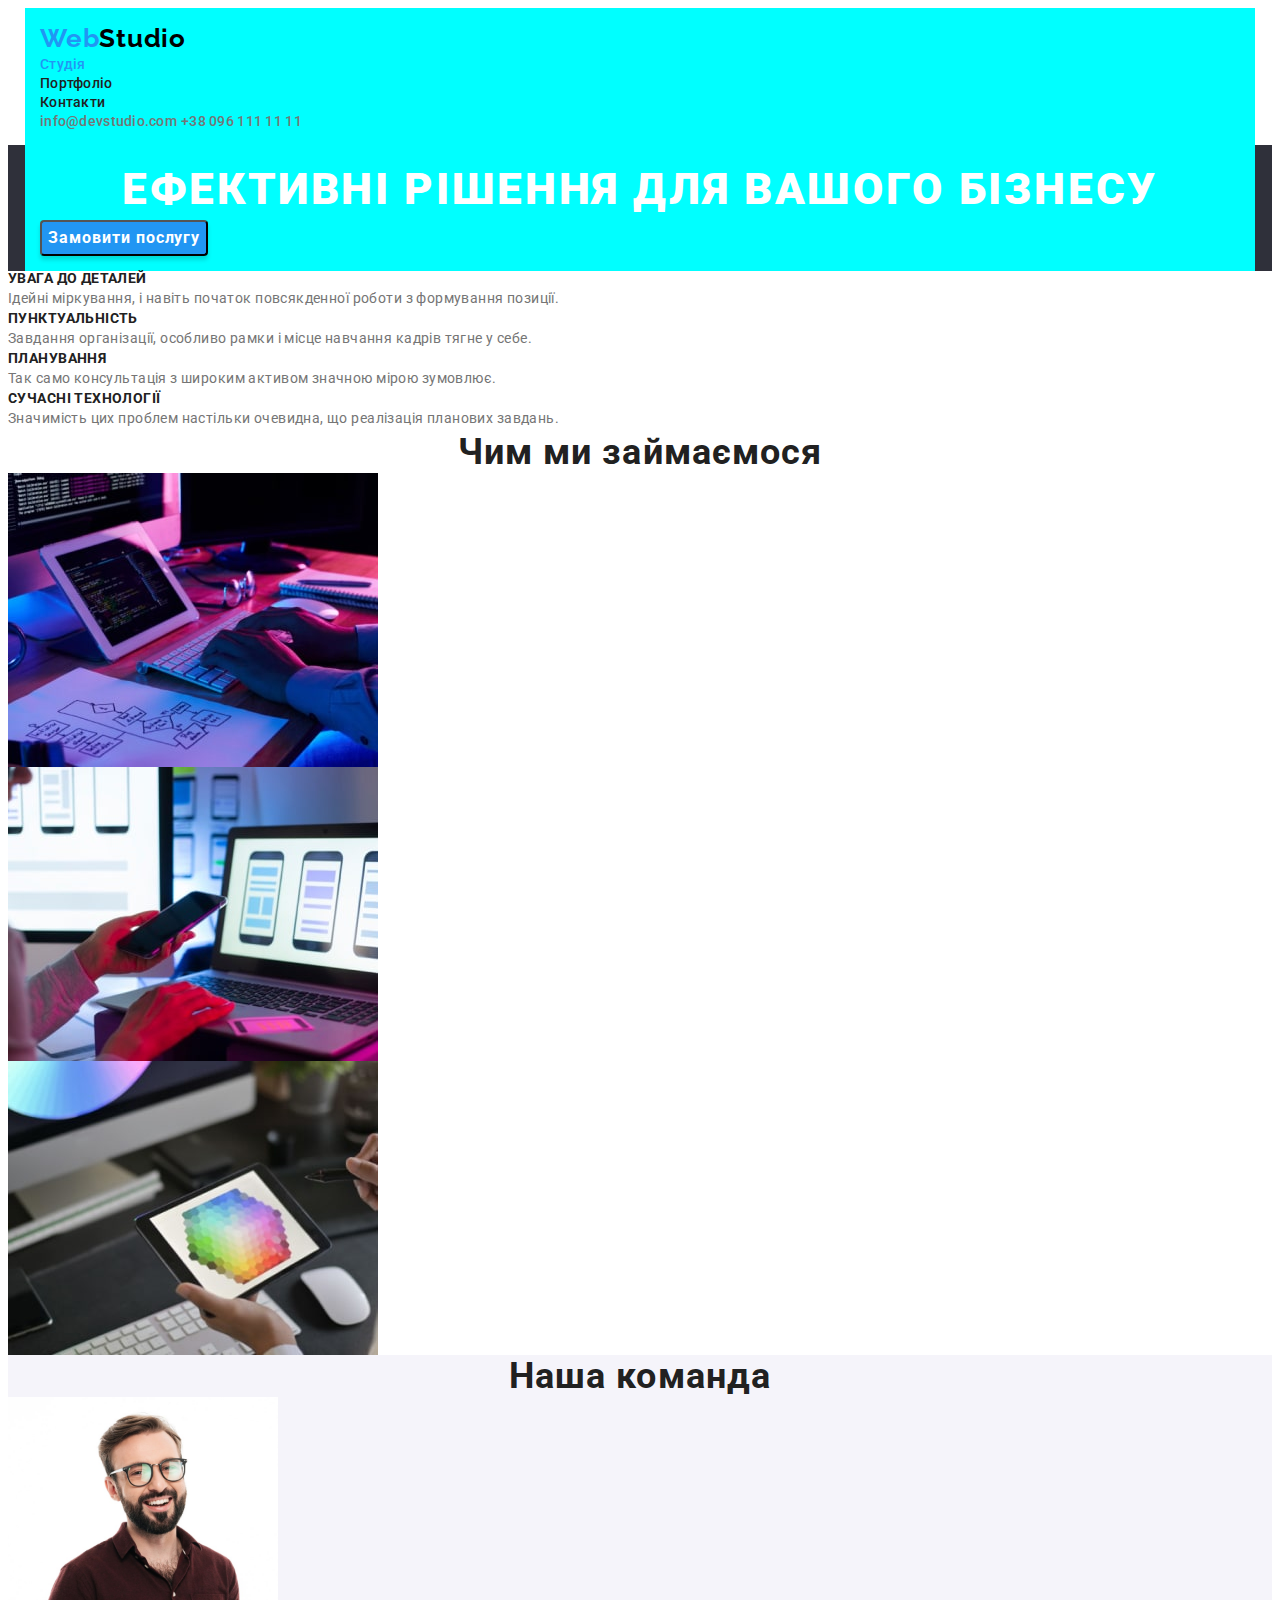
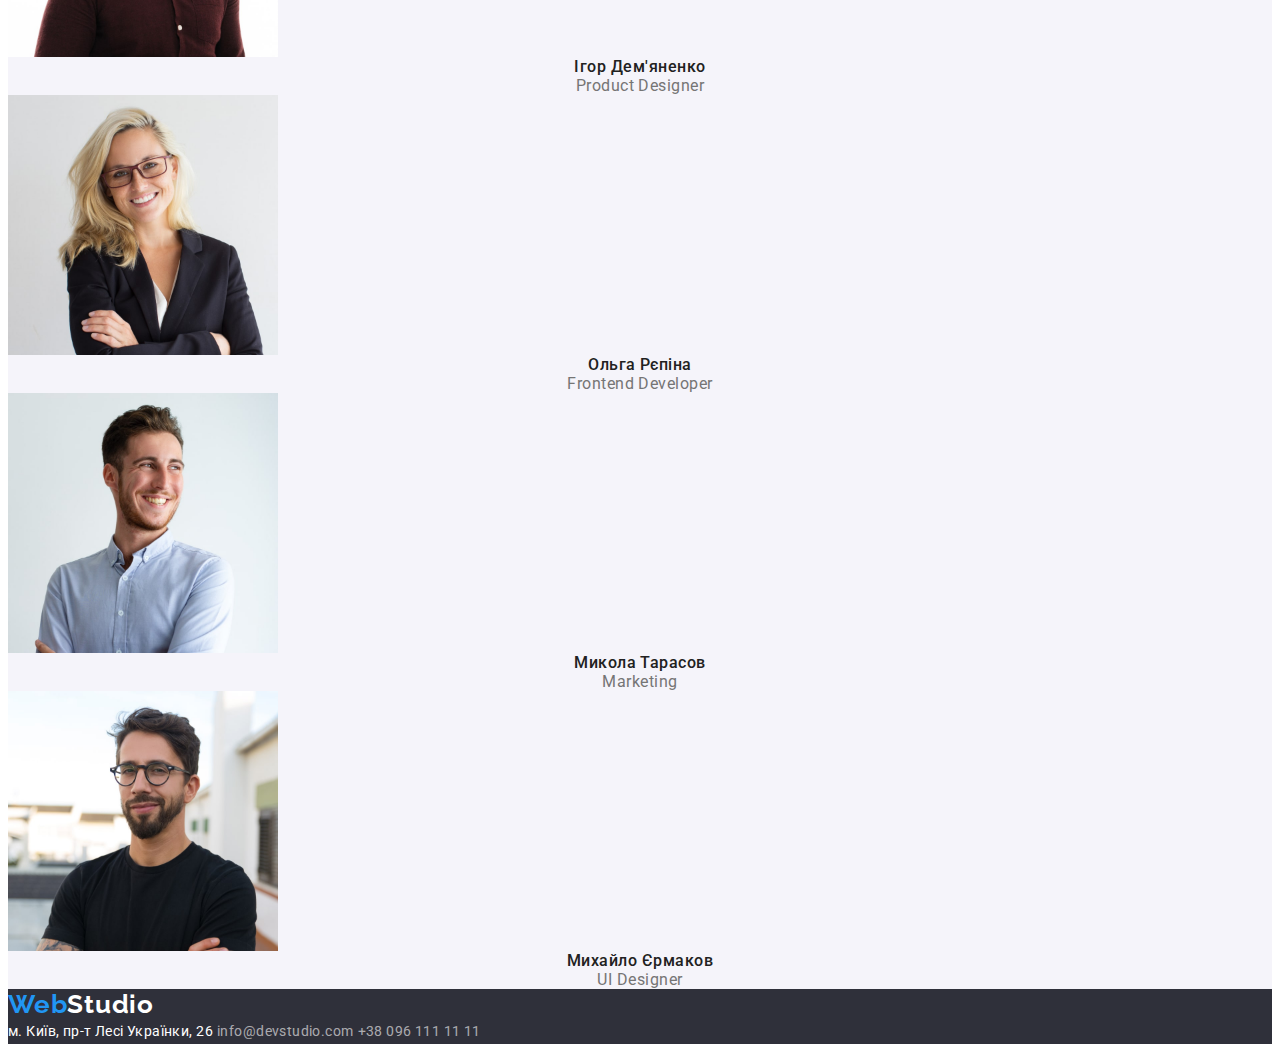
==== index.html @ f15d08cf "HW-3 Version 1" ====
<!DOCTYPE html>
<html lang="uk">
  <head>
    <meta charset="UTF-8" />
    <meta http-equiv="X-UA-Compatible" content="IE=edge" />
    <meta name="viewport" content="width=device-width, initial-scale=1.0" />
    <title>WebStudio</title>

    <link rel="preconnect" href="https://fonts.googleapis.com">
    <link rel="preconnect" href="https://fonts.gstatic.com" crossorigin>
    <link href="https://fonts.googleapis.com/css2?family=Raleway:wght@700&family=Roboto:wght@400;500;700;900&display=swap" rel="stylesheet">

    <link rel="stylesheet" href="https://cdnjs.cloudflare.com/ajax/libs/modern-normalize/1.1.0/modern-normalize.min.css"
      integrity="sha512-wpPYUAdjBVSE4KJnH1VR1HeZfpl1ub8YT/NKx4PuQ5NmX2tKuGu6U/JRp5y+Y8XG2tV+wKQpNHVUX03MfMFn9Q=="
      crossorigin="anonymous" referrerpolicy="no-referrer" />
    
    <link rel="stylesheet" href="./css/styles.css">
  </head>

  <body>
    <!-- Header -->
      <header>
        <div class="container">
          <nav>
            <a class="logo" href="">Web<span class="studio-black">Studio</span></a>
            <ul class="header-list">
              <li>
                <a class="header-link link current" href="./index.html">Студія</a>
              </li>
              <li>
                <a class="header-link link" href="./portfolio.html">Портфоліо</a>
              </li>
              <li>
                <a class="header-link link" href="">Контакти</a>
              </li>
            </ul>
          </nav>
          
          <a class="header-contacts link" href="mailto:info@devstudio.com">info@devstudio.com</a>
          <a class="header-contacts link" href="tel:+380961111111">+38 096 111 11 11</a>
        </div> 
    </header>

    <!-- Maine -->
    <main>
      <!-- Section 1 -->
       <section class="hero-background-color">
        <div class="container">
           <h1 class="hero-title">Ефективні рішення для вашого бізнесу</h1>
            <button class="first-button" type="button">Замовити послугу</button>   

        </div>
         
      </section>

    <!-- Section 2 -->
      <section>
       <h2 class="features-main-title">Переваги студії</h2>
        <ul class="features-list">
          <li>
            <h3 class="features-title">УВАГА ДО ДЕТАЛЕЙ</h3>
              <p class="features-paragraph">
              Ідейні міркування, і навіть початок повсякденної роботи з
              формування позиції.
              </p>
          </li>
          
          <li>
            <h3 class="features-title">ПУНКТУАЛЬНІСТЬ</h3>
             <p class="features-paragraph">
              Завдання організації, особливо рамки і місце навчання кадрів тягне
              у себе.
             </p>
          </li>

          <li>
            <h3 class="features-title">ПЛАНУВАННЯ</h3>
             <p class="features-paragraph"> 
              Так само консультація з широким активом значною мірою зумовлює.
             </p>
          </li>

          <li>
            <h3 class="features-title">СУЧАСНІ ТЕХНОЛОГІЇ</h3>
             <p class="features-paragraph">
              Значимість цих проблем настільки очевидна, що реалізація планових
              завдань.
             </p>
          </li>
        </ul>
      </section>

    <!-- Section 3 -->
      <section>
        <h2 class="services-title">Чим ми займаємося</h2>
         <ul class="service-list">
          <li>
            <img
              src="./img/img1-min.jpg"
              alt="Розробка сайтів"
              width="370"
              height="294"
            />
          </li>
          <li>
            <img
              src="./img/img2-min.jpg"
              alt="Розробка мобільних додатків"
              width="370"
              height="294"
            />
          </li>
          <li>
            <img
              src="./img/img3-min.jpg"
              alt="Дизайн сайтів"
              width="370"
              height="294"
            />
          </li>
        </ul>
      </section>

      <!-- Section 4 -->
      <section class="team-background-color">
        <h2 class="our-team">Наша команда</h2>
         <ul class="our-team-list">
          <li>
            <img
              src="./img/ihor-min.jpg"
              alt="фото Ігоря Дем'яненка"
              width="270"
            />
            <h3 class="team-members">Ігор Дем'яненко</h3>
            <p class="position">Product Designer</p>
          </li>

          <li>
            <img
              src="./img/olha-min.jpg"
              alt="фото Ольги Рєпіної"
              width="270"
            />
            <h3 class="team-members">Ольга Рєпіна</h3>
            <p class="position">Frontend Developer</p>
          </li>

          <li>
            <img
              src="./img/mykola-min.jpg"
              alt="фото Миколи Тарасова"
              width="270"
            />
            <h3 class="team-members">Микола Тарасов</h3>
            <p class="position">Marketing</p>
          </li>

          <li>
            <img
              src="./img/myhailo-min.jpg"
              alt="фото Михайла Єрмакова"
              width="270"
            />
            <h3 class="team-members">Михайло Єрмаков</h3>
            <p class="position">UI Designer</p>
          </li>
        </ul>
      </section>

    <!-- Footer -->
      <footer class="footer-background-color">
        <a class="logo" href=""><span class="web-blue">Web</span><span class="studio-white">Studio</span></a>
        <address class="address-font">
          <a class="address link" href="https://goo.gl/maps/oouF47XCyPPHQoP76">м. Київ, пр-т Лесі Українки, 26</a>
          <a class="footer-contacts link" href="mailto:info@devstudio.com">info@devstudio.com</a>
          <a class="footer-contacts link" href="tel:+380961111111">+38 096 111 11 11</a>
        </address>
      </footer>
    </main>
  </body>
</html>
---- css/styles.css ----
:root{
--maine-font-color: #212121;
--blue-color:#2196F3;
--white-color:#FFFFFF;
--grey-color:#757575;
}

body {
font-family: "roboto", sans-serif;
color: #212121;
}

p, h1, h2, h3, h4, h5, h6 {
margin: 0;    
}

ul, ol {
margin: 0;
padding-left: 0;
list-style: none;
}

a {
color: currentColor;
text-decoration: none;    
}

img {
display: block;    
}

/* _____Portfolio Page______ */

/* _________Header_________ */

/* Logo */

.logo{
text-decoration: none;
font-family: 'Raleway', sans-serif;
font-style: normal;
font-weight: 700;
font-size: 26px;
line-height: 1.2;
letter-spacing: 0.03em;
color: var(--blue-color);
}

.studio-black{
color: #000000;
}

/* Header Links */

.header-list{
list-style-type: none;
}

.header-link{
font-weight: 500;
font-size: 14px;
line-height: 1.14;
letter-spacing: 0.02em;
color: var(--maine-font-color);
}

.link{
text-decoration: none;
}

.link:hover{
color: var(--blue-color);
}
.link:focus{
color: var(--blue-color);
}

.current{
color: var(--blue-color);    
}

.header-contacts{
font-weight: 500;
font-size: 14px;
line-height: 1.14;
letter-spacing: 0.02em;
color: var(--grey-color);
}

/* __Section Buttons and Projects___*/

.main-title {
position: absolute;
width: 1px;
height: 1px;
margin: -1px;
border: 0;
padding: 0;
white-space: nowrap;
clip-path: inset(100%);
clip: rect(0 0 0 0);
overflow: hidden;
}

/* Buttons */

.buttons-list{
list-style-type: none;
}

.project-buttons{
font-family: inherit;
cursor: pointer;
font-weight: 500;
font-size: 16px;
line-height: 1.6;
text-align: center;
letter-spacing: 0.03em;
}

.project-buttons:hover,
.project-buttons:focus {
color: var(--white-color);
background: var(--blue-color);
}

/* Projects */

.project-list{
list-style-type: none;
}

.project-link{
text-decoration: none;
}

.project-title{
font-weight: 700;
font-size: 18px;
line-height: 2;
letter-spacing: 0.06em;
color: var(--maine-font-color);
}

.project-paragraph{
font-size: 16px;
line-height: 1.88;
letter-spacing: 0.03em;
color: var(--grey-color);
}

/* ______Footer_______ */

.footer-background-color{
background: #2F303A;
}

.studio-white{
font-family: 'Raleway', sans-serif;
color: var(--white-color); 
font-weight: 700;
font-size: 26px;
line-height: 1.19;
letter-spacing: 0.03em;
}

.address-font{
font-style: normal;    
}

.address{
font-size: 14px;
line-height: 1.71;
letter-spacing: 0.03em;
color: var(--white-color);
}

.footer-contacts{
font-size: 14px;
line-height: 1.71;
letter-spacing: 0.03em;
color: rgba(255, 255, 255, 0.6);
}

/* _______Studio Page_______ */

/* Section 1 */

.container {
width: 1200px;
margin-left: auto;
margin-right: auto;
padding: 15px;
background-color: aqua;  
}

.hero-background-color{
background-color: #2F303A;
}

.hero-title{
font-weight: 900;
font-size: 44px;
line-height: 1.36;
text-align: center;
letter-spacing: 0.06em;
text-transform: uppercase;
color: var(--white-color);
}

.first-button{
font-family: inherit;
font-style: normal;
cursor: pointer;
font-weight: 700;
font-size: 16px;
line-height: 1.88;
display: flex;
align-items: center;
text-align: center;
letter-spacing: 0.06em;
color: var(--white-color);
background: var(--blue-color);
box-shadow: 0px 4px 4px rgba(0, 0, 0, 0.15);
border-radius: 4px;
}

/* Section 2 */

.features-main-title{
position: absolute;
width: 1px;
height: 1px;
margin: -1px;
border: 0;
padding: 0;
white-space: nowrap;
clip-path: inset(100%);
clip: rect(0 0 0 0);
overflow: hidden;
}

.features-list{
list-style-type: none;
}

.features-title{
font-weight: 700;
font-size: 14px;
line-height: 1.14;
letter-spacing: 0.03em;
text-transform: uppercase;
}

.features-paragraph{
font-size: 14px;
line-height: 1.71;
letter-spacing: 0.03em;
color: var(--grey-color);
}

/* Section 3 */

.services-title{
font-weight: 700;
font-size: 36px;
line-height: 1.17;
text-align: center;
letter-spacing: 0.03em;
}

.service-list{
list-style-type: none;
}

/* Section 4 */

.team-background-color{
background: #F5F4FA;
}

.our-team{
font-weight: 700;
font-size: 36px;
line-height: 1.17;
text-align: center;
letter-spacing: 0.03em;
}

.our-team-list{
list-style-type: none;
}

.team-members{
font-weight: 500;
font-size: 16px;
line-height: 1.19;
text-align: center;
letter-spacing: 0.03em;
}

.position{
font-size: 16px;
line-height: 1.19;
text-align: center;
letter-spacing: 0.03em;
color: var(--grey-color);
}
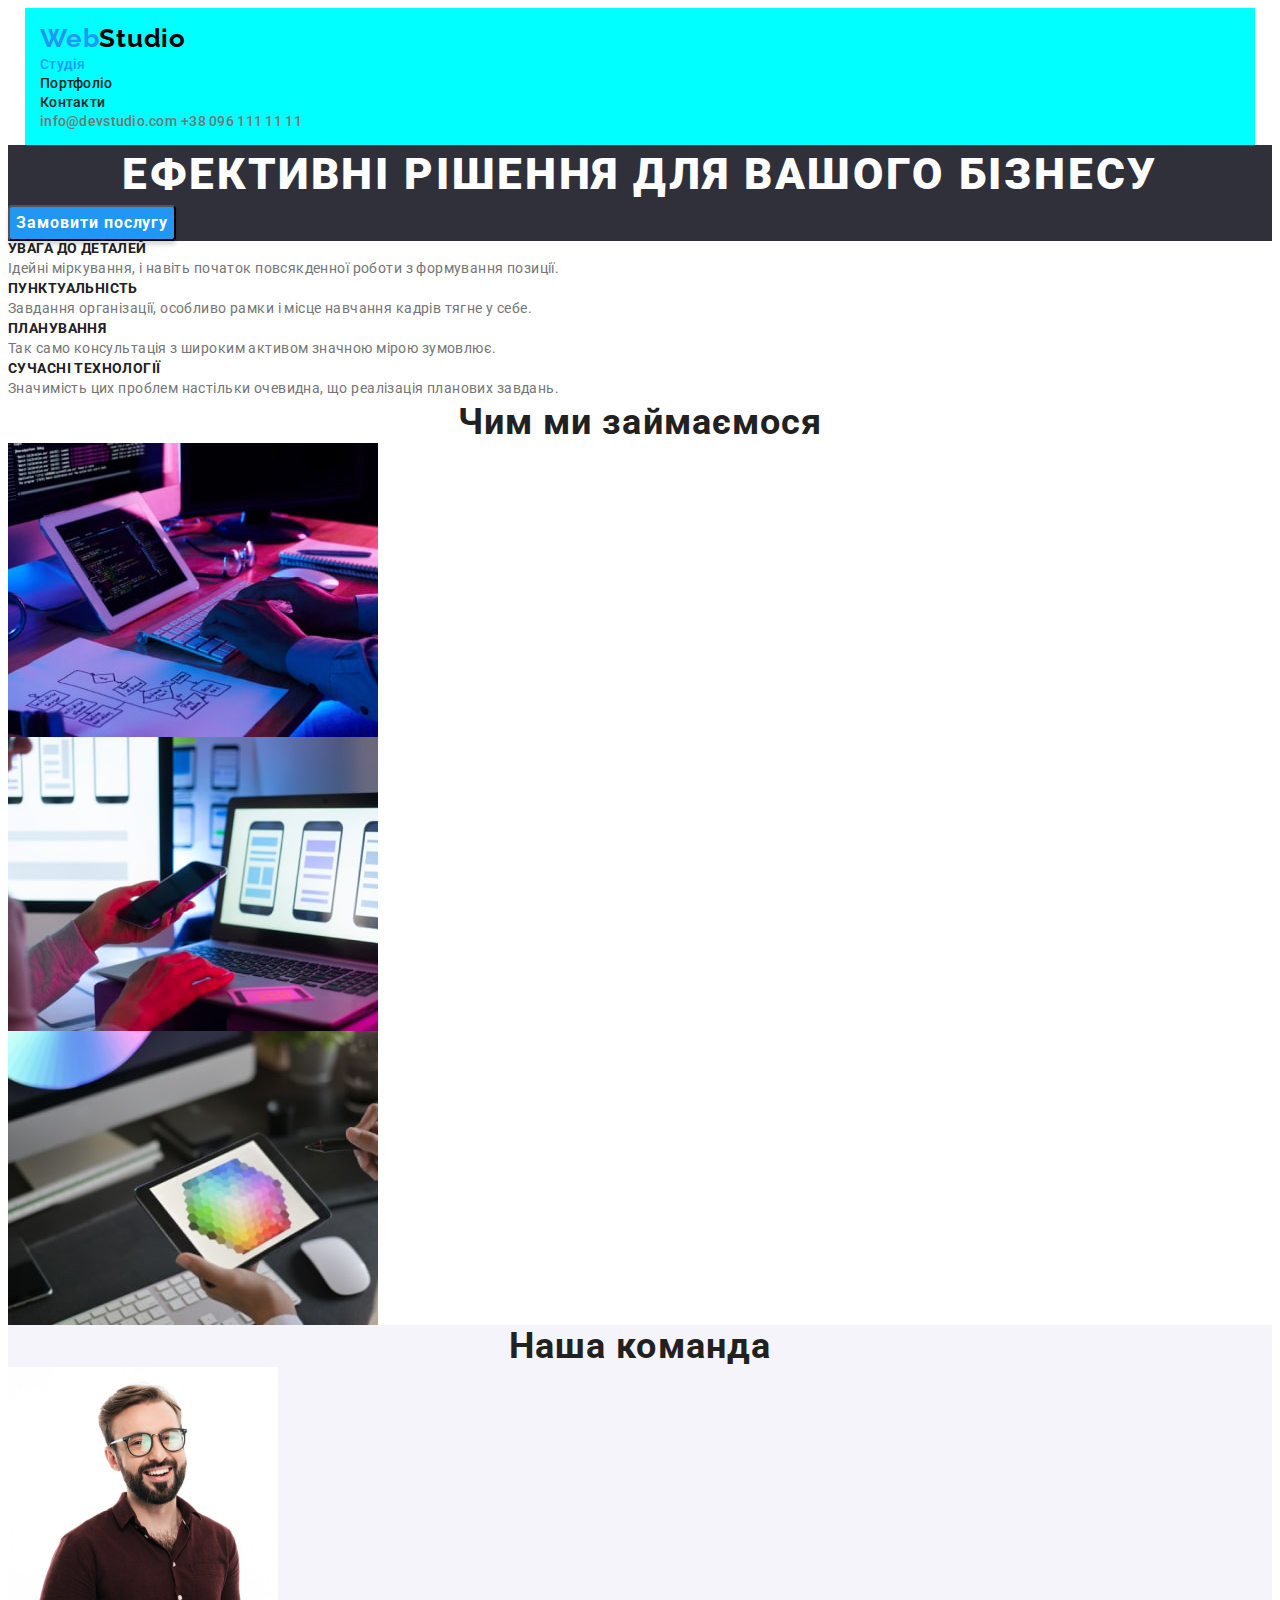
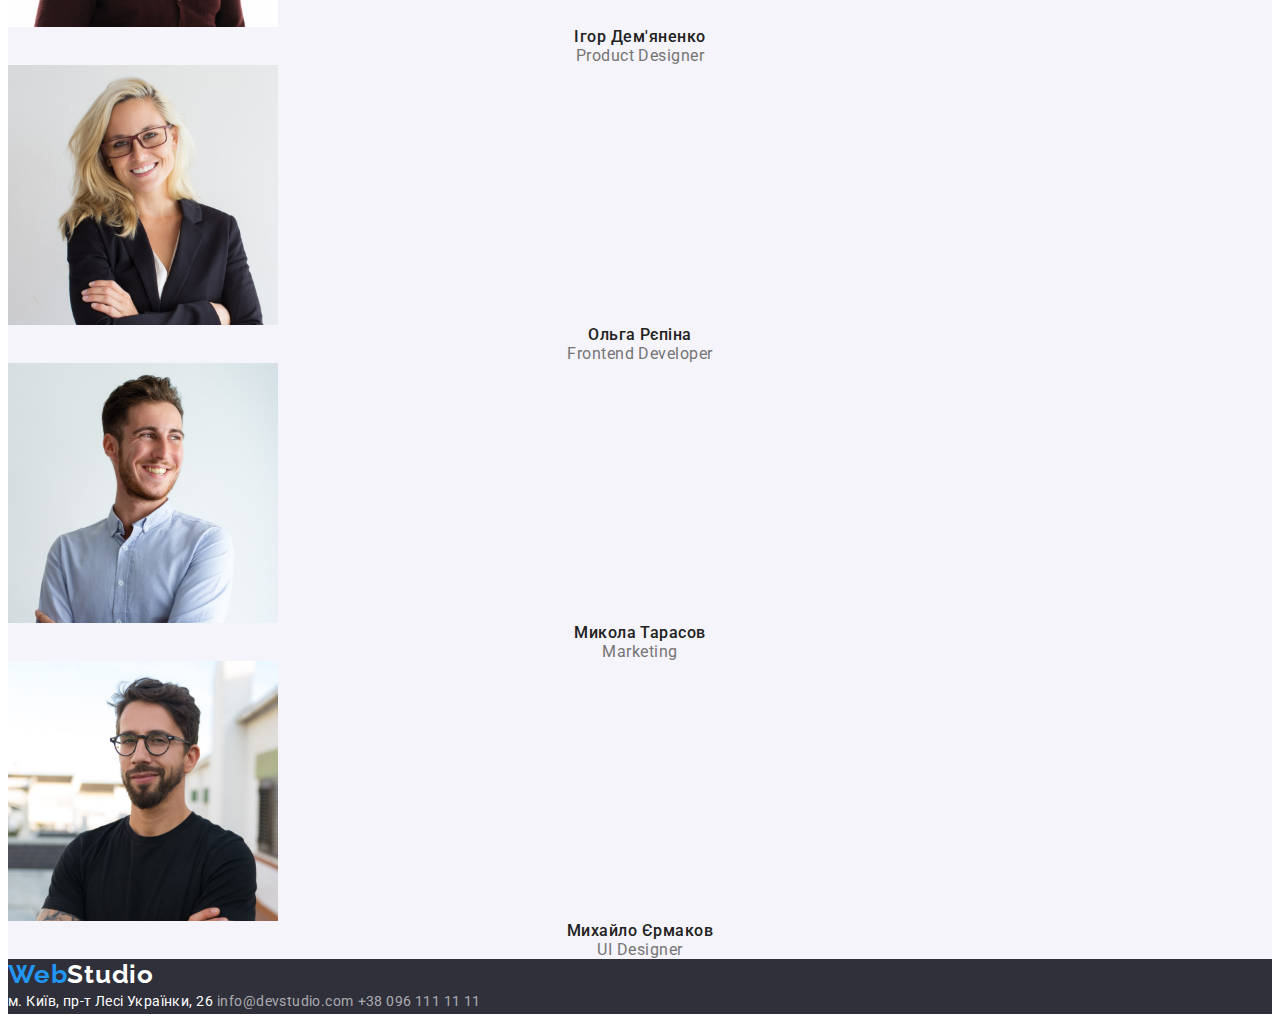
==== commit 890dd0f8: "HW-3 Version 2" ====
--- a/index.html
+++ b/index.html
@@ -20,7 +20,7 @@
   <body>
     <!-- Header -->
       <header>
-        <div class="container">
+        <div class="container header-container">
           <nav>
             <a class="logo" href="">Web<span class="studio-black">Studio</span></a>
             <ul class="header-list">
@@ -38,19 +38,15 @@
           
           <a class="header-contacts link" href="mailto:info@devstudio.com">info@devstudio.com</a>
           <a class="header-contacts link" href="tel:+380961111111">+38 096 111 11 11</a>
-        </div> 
+        </div>
     </header>
 
     <!-- Maine -->
     <main>
       <!-- Section 1 -->
        <section class="hero-background-color">
-        <div class="container">
            <h1 class="hero-title">Ефективні рішення для вашого бізнесу</h1>
             <button class="first-button" type="button">Замовити послугу</button>   
-
-        </div>
-         
       </section>
 
     <!-- Section 2 -->
